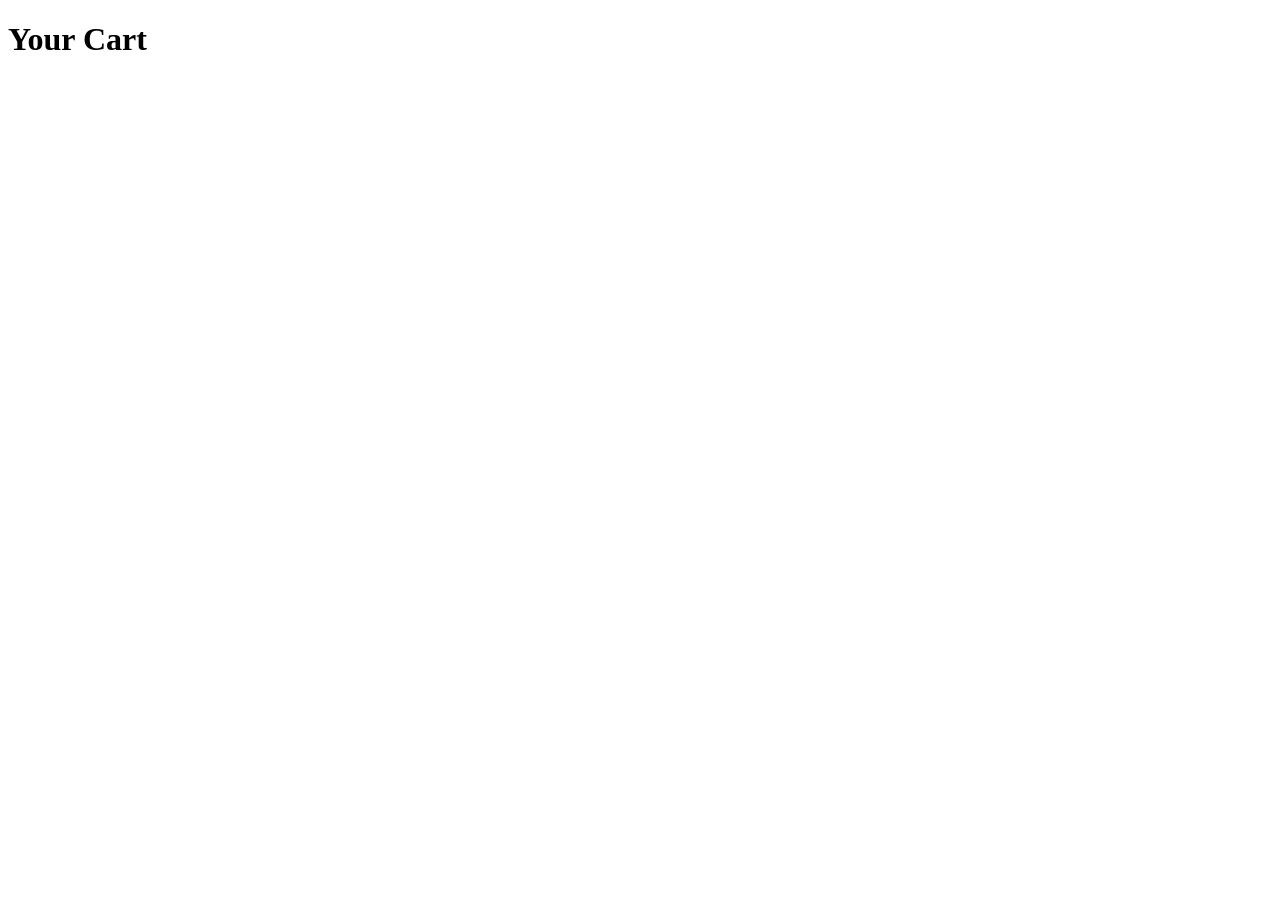
==== cart.html @ 101dc2a3 "Add files via upload" ====
<!DOCTYPE html>
<html lang="en">
<head>
  <meta charset="UTF-8">
  <meta name="viewport" content="width=device-width, initial-scale=1">
  <title>Your Cart — IA STORE</title>
  <meta name="theme-color" content="#142B45">
  <link rel="preconnect" href="https://fonts.googleapis.com">
  <link rel="preconnect" href="https://fonts.gstatic.com" crossorigin>
  <link href="https://fonts.googleapis.com/css2?family=Cormorant+Garamond:wght@400;500;600&family=Jost:wght@300;400;500;600&display=swap" rel="stylesheet">
  <link rel="stylesheet" href="css/style.css">
  <link rel="stylesheet" href="css/cart.css">
</head>
<body data-page="cart">
  <div id="site-header"></div>

  <main class="page">
    <h1 class="page__title">Your Cart</h1>
    <div id="cart-root"></div>
  </main>

  <div id="site-footer"></div>
  <script type="module" src="js/cart.js"></script>
</body>
</html>
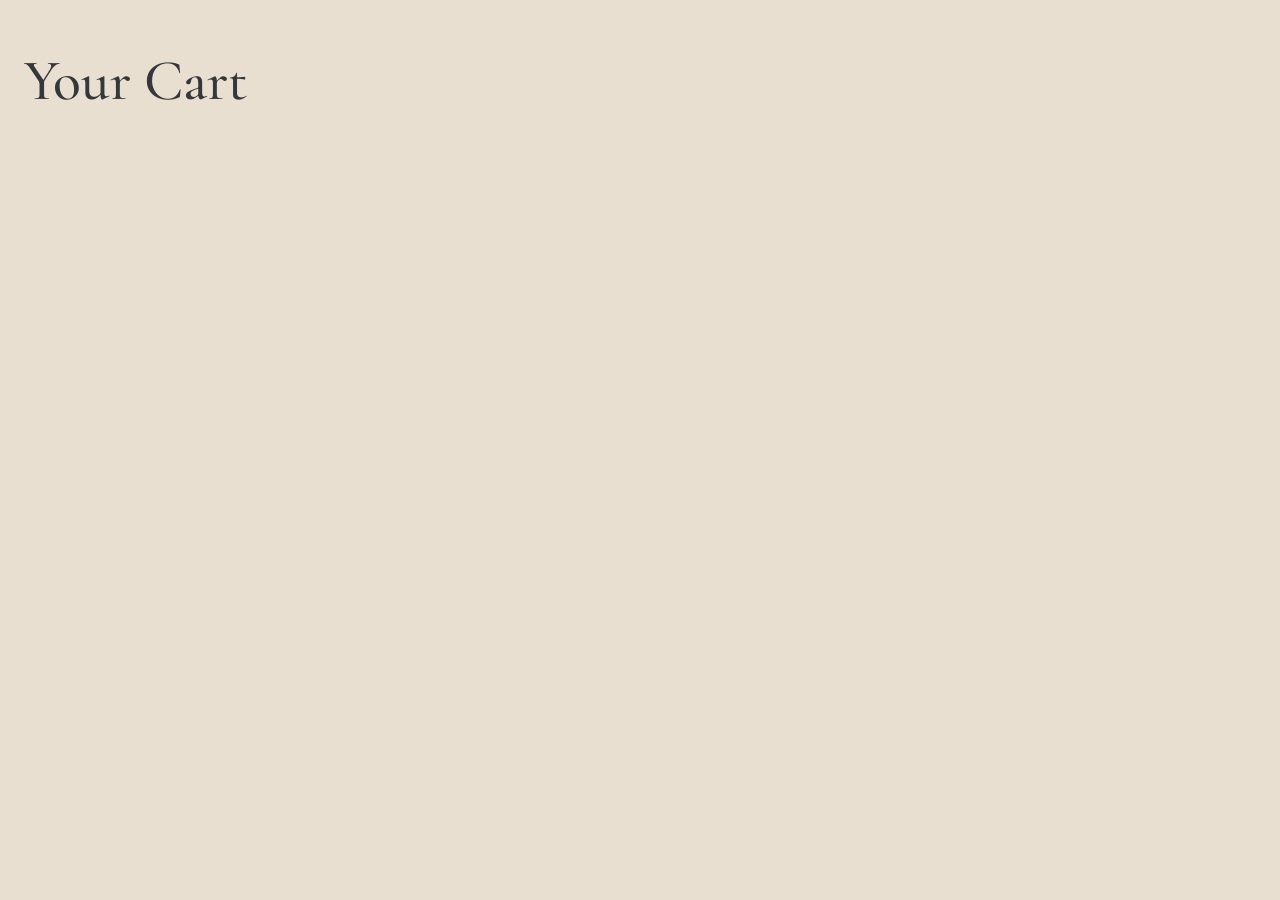
==== commit e35ca029: "Update cart.html" ====
--- a/cart.html
+++ b/cart.html
@@ -8,8 +8,8 @@
   <link rel="preconnect" href="https://fonts.googleapis.com">
   <link rel="preconnect" href="https://fonts.gstatic.com" crossorigin>
   <link href="https://fonts.googleapis.com/css2?family=Cormorant+Garamond:wght@400;500;600&family=Jost:wght@300;400;500;600&display=swap" rel="stylesheet">
-  <link rel="stylesheet" href="css/style.css">
-  <link rel="stylesheet" href="css/cart.css">
+  <link rel="stylesheet" href="style.css">
+  <link rel="stylesheet" href="cart.css">
 </head>
 <body data-page="cart">
   <div id="site-header"></div>
@@ -20,6 +20,6 @@
   </main>
 
   <div id="site-footer"></div>
-  <script type="module" src="js/cart.js"></script>
+  <script type="module" src="cart.js"></script>
 </body>
-</html>+</html>
--- a/style.css
+++ b/style.css
@@ -0,0 +1,345 @@
+/* IA STORE — global styles: tokens, base, navbar, hero, sections, cards, footer, shared UI */
+
+:root {
+  --beige: #E9DFD0;
+  --beige-2: #DFD2BE;
+  --navy: #142B45;
+  --navy-2: #1d3a5c;
+  --ink: #34373C;
+  --warm: #FAF8F4;
+  --line: rgba(20, 43, 69, .16);
+  --muted: rgba(52, 55, 60, .68);
+  --ok: #2f6b4f;
+  --warn: #9a6a12;
+  --bad: #9b2c2c;
+  --shadow: 0 18px 38px -22px rgba(20, 43, 69, .55);
+  --shadow-sm: 0 6px 16px -10px rgba(20, 43, 69, .45);
+  --radius: 8px;
+  --nav-h: 68px;
+  --maxw: 1320px;
+  --serif: "Cormorant Garamond", Georgia, "Times New Roman", serif;
+  --sans: "Jost", system-ui, -apple-system, "Segoe UI", Roboto, sans-serif;
+  --ease: cubic-bezier(.2, .7, .2, 1);
+}
+
+*, *::before, *::after { box-sizing: border-box; }
+html { scroll-behavior: smooth; -webkit-text-size-adjust: 100%; scroll-padding-top: calc(var(--nav-h) + 12px); }
+body {
+  margin: 0;
+  background: var(--beige);
+  color: var(--ink);
+  font-family: var(--sans);
+  font-size: 16px;
+  line-height: 1.6;
+  -webkit-font-smoothing: antialiased;
+}
+body.no-scroll { overflow: hidden; }
+img { max-width: 100%; display: block; }
+a { color: inherit; text-decoration: none; }
+button, input, select, textarea { font: inherit; color: inherit; }
+button { cursor: pointer; }
+h1, h2, h3, h4 { font-family: var(--serif); font-weight: 500; line-height: 1.15; margin: 0; color: var(--ink); }
+p { margin: 0 0 1em; }
+[hidden] { display: none !important; }
+code { background: rgba(20, 43, 69, .08); padding: .1em .4em; border-radius: 4px; font-size: .9em; }
+.muted { color: var(--muted); }
+img.is-broken { visibility: hidden; }
+:focus-visible { outline: 2px solid var(--navy); outline-offset: 2px; }
+
+/* ---------- Buttons ---------- */
+.btn {
+  display: inline-flex; align-items: center; justify-content: center; gap: .5rem;
+  padding: .95rem 1.9rem;
+  border: 1px solid var(--navy);
+  background: var(--navy); color: var(--beige);
+  font-weight: 500; font-size: .78rem; letter-spacing: .16em; text-transform: uppercase;
+  border-radius: 2px; text-align: center;
+  transition: background .3s var(--ease), color .3s var(--ease), transform .3s var(--ease), box-shadow .3s var(--ease);
+}
+.btn:hover { background: var(--navy-2); transform: translateY(-1px); box-shadow: var(--shadow-sm); }
+.btn:active { transform: translateY(0); }
+.btn--outline { background: transparent; color: var(--navy); }
+.btn--outline:hover { background: var(--navy); color: var(--beige); }
+.btn--light { background: var(--beige); color: var(--navy); border-color: var(--beige); }
+.btn--light:hover { background: var(--warm); }
+.btn--sm { padding: .62rem 1.1rem; font-size: .72rem; }
+.btn--lg { padding: 1.1rem 2rem; font-size: .82rem; }
+.btn--block { display: flex; width: 100%; }
+.btn--danger { background: transparent; color: var(--bad); border-color: var(--bad); }
+.btn--danger:hover { background: var(--bad); color: #fff; }
+.btn[disabled], .btn.is-disabled { opacity: .45; pointer-events: none; }
+.linklike { background: none; border: 0; padding: 0; color: var(--navy); text-decoration: underline; font-size: inherit; }
+.link-arrow { font-size: .85rem; letter-spacing: .08em; text-transform: uppercase; border-bottom: 1px solid currentColor; padding-bottom: 2px; color: var(--navy); }
+.link-arrow:hover { opacity: .7; }
+.icon-btn { background: none; border: 0; font-size: 1.8rem; line-height: 1; padding: .2rem .5rem; color: inherit; }
+
+/* ---------- Navbar ---------- */
+.nav { position: sticky; top: 0; z-index: 60; background: var(--navy); color: var(--beige); transition: box-shadow .3s; }
+.nav--scrolled { box-shadow: 0 8px 24px -14px rgba(0, 0, 0, .6); }
+.nav__inner {
+  max-width: var(--maxw); margin: 0 auto; height: var(--nav-h);
+  padding: 0 24px; display: flex; align-items: center; gap: 28px;
+}
+.nav__logo { display: inline-flex; align-items: center; height: 100%; flex-shrink: 0; }
+.nav__logo img { height: 40px; width: auto; }
+.wordmark { font-family: var(--serif); font-size: 1.7rem; letter-spacing: .28em; font-weight: 500; color: var(--beige); }
+.nav__links { display: flex; gap: 30px; margin: 0 auto; }
+.nav__links a {
+  position: relative; font-size: .78rem; letter-spacing: .16em; text-transform: uppercase; padding: 6px 0;
+  color: rgba(233, 223, 208, .82); transition: color .25s;
+}
+.nav__links a::after {
+  content: ""; position: absolute; left: 0; right: 0; bottom: 0; height: 1px; background: var(--beige);
+  transform: scaleX(0); transform-origin: left; transition: transform .35s var(--ease);
+}
+.nav__links a:hover, .nav__links a.is-active { color: var(--beige); }
+.nav__links a:hover::after, .nav__links a.is-active::after { transform: scaleX(1); }
+.nav__actions { display: flex; align-items: center; gap: 6px; margin-left: auto; }
+.nav__links + .nav__actions { margin-left: 0; }
+.nav__btn {
+  position: relative; display: inline-flex; align-items: center; justify-content: center;
+  width: 44px; height: 44px; background: none; border: 0; color: var(--beige); border-radius: 50%;
+  transition: background .25s;
+}
+.nav__btn:hover { background: rgba(233, 223, 208, .12); }
+.nav__count {
+  position: absolute; top: 4px; right: 2px; min-width: 18px; height: 18px; padding: 0 5px;
+  border-radius: 9px; background: var(--beige); color: var(--navy);
+  font-size: .68rem; font-weight: 600; line-height: 18px; text-align: center;
+}
+.nav__burger { display: none; width: 44px; height: 44px; background: none; border: 0; padding: 12px 10px; flex-direction: column; justify-content: space-between; }
+.nav__burger span { display: block; height: 1.5px; background: var(--beige); transition: transform .3s var(--ease), opacity .2s; }
+.nav--open .nav__burger span:nth-child(1) { transform: translateY(8.25px) rotate(45deg); }
+.nav--open .nav__burger span:nth-child(2) { opacity: 0; }
+.nav--open .nav__burger span:nth-child(3) { transform: translateY(-8.25px) rotate(-45deg); }
+.nav__backdrop { position: fixed; inset: 0; background: rgba(10, 20, 33, .55); opacity: 0; pointer-events: none; transition: opacity .3s; z-index: 55; }
+.nav__backdrop.is-on { opacity: 1; pointer-events: auto; }
+
+.search { position: fixed; top: var(--nav-h); left: 0; right: 0; z-index: 58; background: var(--navy-2); padding: 16px 24px; border-top: 1px solid rgba(233, 223, 208, .15); }
+.search__form { max-width: 760px; margin: 0 auto; display: flex; gap: 10px; align-items: center; }
+.search__input {
+  flex: 1; background: transparent; border: 0; border-bottom: 1px solid rgba(233, 223, 208, .5);
+  color: var(--beige); padding: 10px 2px; font-size: 1.05rem; outline: none;
+}
+.search__input::placeholder { color: rgba(233, 223, 208, .55); }
+.search__close { background: none; border: 0; color: var(--beige); font-size: 1.8rem; line-height: 1; padding: 0 8px; }
+
+/* ---------- Hero ---------- */
+.hero {
+  position: relative; width: calc(100% - 32px); max-width: 1680px; margin: 16px auto 0;
+  border-radius: 10px; overflow: hidden; background: var(--navy);
+  aspect-ratio: 16 / 9; max-height: calc(100vh - var(--nav-h) - 32px); min-height: 380px;
+  box-shadow: var(--shadow);
+}
+.hero__img { width: 100%; height: 100%; object-fit: cover; object-position: 50% 40%; }
+.hero::after {
+  content: ""; position: absolute; inset: auto 0 0 0; height: 32%; pointer-events: none;
+  background: linear-gradient(to top, rgba(10, 20, 33, .45), transparent);
+}
+.hero__btn {
+  position: absolute; z-index: 2; left: 50%; bottom: 7%; transform: translateX(-50%);
+  padding: 1.05rem 2.8rem; font-size: .82rem; letter-spacing: .24em; box-shadow: 0 14px 30px -14px rgba(0, 0, 0, .7);
+  border-color: rgba(233, 223, 208, .55); animation: heroIn 1s var(--ease) .4s both;
+}
+.hero__btn:hover { transform: translateX(-50%) translateY(-2px); background: var(--navy-2); }
+@keyframes heroIn { from { opacity: 0; transform: translateX(-50%) translateY(14px); } to { opacity: 1; transform: translateX(-50%); } }
+
+/* ---------- Sections ---------- */
+.section { max-width: var(--maxw); margin: 0 auto; padding: 84px 24px 0; }
+.section__head { display: flex; align-items: flex-end; justify-content: space-between; gap: 16px; margin-bottom: 32px; }
+.section__title { font-size: clamp(2rem, 3.4vw, 2.9rem); letter-spacing: .01em; }
+.eyebrow { font-size: .74rem; letter-spacing: .24em; text-transform: uppercase; color: var(--muted); margin-bottom: .8rem; }
+.eyebrow--light { color: rgba(233, 223, 208, .7); }
+
+/* Category tiles */
+.cat-grid { display: grid; grid-template-columns: repeat(4, 1fr); gap: 16px; }
+.cat {
+  position: relative; display: block; overflow: hidden; border-radius: var(--radius);
+  aspect-ratio: 3 / 4; background: linear-gradient(160deg, var(--navy-2), var(--navy));
+}
+.cat--wide { grid-column: span 2; aspect-ratio: auto; }
+.cat img { position: absolute; inset: 0; width: 100%; height: 100%; object-fit: cover; transition: transform 1s var(--ease); }
+.cat::after { content: ""; position: absolute; inset: 0; background: linear-gradient(to top, rgba(10, 20, 33, .72), transparent 55%); }
+.cat:hover img { transform: scale(1.06); }
+.cat__label { position: absolute; z-index: 1; left: 20px; right: 20px; bottom: 18px; color: var(--beige); display: flex; flex-direction: column; }
+.cat__label strong { font-family: var(--serif); font-weight: 500; font-size: 1.9rem; letter-spacing: .02em; }
+.cat__label em { font-style: normal; font-size: .72rem; letter-spacing: .2em; text-transform: uppercase; opacity: 0; transform: translateY(6px); transition: .4s var(--ease); }
+.cat:hover .cat__label em { opacity: .9; transform: none; }
+
+/* Product grid & cards */
+.grid { display: grid; grid-template-columns: repeat(4, 1fr); gap: 28px 20px; }
+.card { background: transparent; }
+.card__media { position: relative; display: block; overflow: hidden; border-radius: var(--radius); background: var(--warm); aspect-ratio: 4 / 5; }
+.card__img { position: absolute; inset: 0; width: 100%; height: 100%; object-fit: cover; transition: transform .9s var(--ease), opacity .5s; }
+.card__img--alt { opacity: 0; }
+.card:hover .card__media:has(.card__img--alt) .card__img:first-child { opacity: 0; }
+.card:hover .card__img--alt { opacity: 1; }
+.card:hover .card__img { transform: scale(1.04); }
+.card.is-soldout .card__img { filter: grayscale(.6); opacity: .75; }
+.card.is-soldout:hover .card__img--alt { opacity: .75; }
+.ph { position: absolute; inset: 0; display: grid; place-items: center; font-family: var(--serif); font-size: 3rem; letter-spacing: .1em; color: rgba(20, 43, 69, .25); background: var(--warm); }
+.ph--lg { font-size: 6rem; }
+.card__badges { position: absolute; top: 12px; left: 12px; display: flex; flex-direction: column; gap: 6px; align-items: flex-start; }
+.badge { display: inline-block; padding: 4px 10px; font-size: .66rem; letter-spacing: .14em; text-transform: uppercase; font-weight: 500; border-radius: 2px; }
+.badge--new { background: var(--navy); color: var(--beige); }
+.badge--sale { background: var(--beige); color: var(--navy); border: 1px solid var(--navy); }
+.badge--out { background: var(--ink); color: var(--warm); }
+.card__body { padding: 14px 2px 0; }
+.card__cat { font-size: .68rem; letter-spacing: .2em; text-transform: uppercase; color: var(--muted); }
+.card__name { font-family: var(--sans); font-size: 1rem; font-weight: 500; margin: 4px 0 6px; line-height: 1.35; }
+.card__name a:hover { text-decoration: underline; text-underline-offset: 3px; }
+.card__price { display: flex; gap: 10px; align-items: baseline; flex-wrap: wrap; }
+.price { font-weight: 500; color: var(--ink); }
+.price--lg { font-family: var(--serif); font-size: 1.9rem; }
+.price-old { color: var(--muted); font-size: .9em; }
+.card__colors { display: flex; gap: 6px; margin-top: 10px; }
+.dot { width: 14px; height: 14px; border-radius: 50%; border: 1px solid rgba(20, 43, 69, .3); }
+.card__sizes { display: flex; flex-wrap: wrap; gap: 6px; margin: 12px 0; }
+.card__view { width: 100%; }
+.card--skeleton .card__media { background: linear-gradient(100deg, var(--beige-2) 30%, var(--warm) 50%, var(--beige-2) 70%); background-size: 200% 100%; animation: shimmer 1.4s infinite linear; }
+.card--skeleton i { display: block; height: 12px; margin: 14px 0 0; width: 70%; background: var(--beige-2); border-radius: 4px; }
+.card--skeleton i + i { width: 40%; }
+@keyframes shimmer { to { background-position: -200% 0; } }
+
+/* Best sellers — dark showcase with horizontal scroller */
+.best { background: var(--navy); margin-top: 84px; padding-bottom: 84px; color: var(--beige); }
+.best .section { padding-top: 72px; }
+.best .section__title, .best .card__name, .best .price { color: var(--beige); }
+.best .card__cat, .best .price-old { color: rgba(233, 223, 208, .62); }
+.best .btn--outline { color: var(--beige); border-color: rgba(233, 223, 208, .6); }
+.best .btn--outline:hover { background: var(--beige); color: var(--navy); }
+.best .chip { border-color: rgba(233, 223, 208, .4); color: var(--beige); }
+.best .chip.is-active { background: var(--beige); color: var(--navy); }
+.best .dot { border-color: rgba(233, 223, 208, .5); }
+.carousel { display: flex; gap: 22px; overflow-x: auto; scroll-snap-type: x mandatory; padding-bottom: 12px; scrollbar-width: thin; scrollbar-color: rgba(233, 223, 208, .4) transparent; }
+.carousel .card { flex: 0 0 min(300px, 78%); scroll-snap-align: start; }
+.carousel .card__media { aspect-ratio: 3 / 4; }
+.rank { position: absolute; right: 14px; bottom: 8px; font-family: var(--serif); font-size: 3.4rem; line-height: 1; color: rgba(250, 248, 244, .9); text-shadow: 0 2px 14px rgba(0, 0, 0, .35); }
+.carousel-nav { display: flex; gap: 8px; }
+.carousel-nav button { width: 44px; height: 44px; border-radius: 50%; background: transparent; border: 1px solid rgba(233, 223, 208, .5); color: var(--beige); font-size: 1.1rem; transition: .3s; }
+.carousel-nav button:hover { background: var(--beige); color: var(--navy); }
+
+/* Promo */
+.promo { margin-top: 84px; background: var(--navy); color: var(--beige); text-align: center; padding: 84px 24px; position: relative; overflow: hidden; }
+.promo::before, .promo::after { content: ""; position: absolute; width: 360px; height: 360px; border-radius: 50%; border: 1px solid rgba(233, 223, 208, .12); }
+.promo::before { left: -120px; top: -140px; }
+.promo::after { right: -140px; bottom: -160px; }
+.promo__inner { position: relative; z-index: 1; max-width: 720px; margin: 0 auto; }
+.promo__title { color: var(--beige); font-size: clamp(2.2rem, 5vw, 3.8rem); margin-bottom: 1.6rem; }
+
+/* Brand statement */
+.statement { padding: 110px 24px; text-align: center; }
+.statement__inner { max-width: 820px; margin: 0 auto; }
+.statement__quote { margin: 0 0 1.4rem; font-family: var(--serif); font-size: clamp(2.4rem, 6vw, 4.6rem); line-height: 1.05; text-transform: uppercase; letter-spacing: .06em; color: var(--navy); }
+.statement__text { color: var(--muted); max-width: 560px; margin: 0 auto; }
+
+/* Notices */
+.notice { grid-column: 1 / -1; text-align: center; background: var(--warm); border: 1px solid var(--line); border-radius: var(--radius); padding: 48px 24px; }
+.notice h3 { font-size: 1.8rem; margin-bottom: .5rem; }
+.notice p { color: var(--muted); max-width: 520px; margin: 0 auto 1.2rem; }
+
+/* Chips, swatches, qty (shared) */
+.chips { display: flex; flex-wrap: wrap; gap: 8px; }
+.chip {
+  min-width: 42px; padding: 7px 14px; background: transparent; border: 1px solid var(--line); border-radius: 2px;
+  font-size: .85rem; letter-spacing: .04em; transition: .2s;
+}
+.chip:hover:not(:disabled) { border-color: var(--navy); }
+.chip.is-active { background: var(--navy); border-color: var(--navy); color: var(--beige); }
+.chip.is-out { color: rgba(52, 55, 60, .4); text-decoration: line-through; background: repeating-linear-gradient(135deg, transparent 0 6px, rgba(20, 43, 69, .05) 6px 7px); cursor: not-allowed; }
+.chip--sm { min-width: 34px; padding: 3px 9px; font-size: .75rem; }
+.swatches { display: flex; flex-wrap: wrap; gap: 10px; }
+.swatch { width: 26px; height: 26px; border-radius: 50%; background: var(--c, #ccc); border: 1px solid rgba(20, 43, 69, .3); padding: 0; position: relative; transition: transform .2s; }
+.swatch:hover { transform: scale(1.1); }
+.swatch.is-active { box-shadow: 0 0 0 2px var(--beige), 0 0 0 3px var(--navy); }
+.swatch--lg { width: 34px; height: 34px; }
+.qty { display: inline-flex; align-items: center; border: 1px solid var(--line); border-radius: 2px; background: var(--warm); }
+.qty button { width: 40px; height: 40px; background: none; border: 0; font-size: 1.2rem; }
+.qty button:disabled { opacity: .35; cursor: not-allowed; }
+.qty span { min-width: 36px; text-align: center; font-weight: 500; }
+
+/* Footer */
+.footer { background: var(--navy); color: rgba(233, 223, 208, .85); margin-top: 110px; }
+.footer__inner { max-width: var(--maxw); margin: 0 auto; padding: 64px 24px 40px; display: grid; grid-template-columns: 1.4fr 1fr 1fr 1.6fr; gap: 40px; }
+.footer h4 { color: var(--beige); font-family: var(--sans); font-size: .76rem; letter-spacing: .22em; text-transform: uppercase; margin-bottom: 1rem; }
+.footer a { display: block; padding: 3px 0; font-size: .92rem; color: rgba(233, 223, 208, .75); }
+.footer a:hover { color: var(--beige); }
+.footer__logo { font-family: var(--serif); font-size: 2rem; letter-spacing: .26em; color: var(--beige); margin-bottom: .6rem; }
+.footer__note { font-size: .88rem; color: rgba(233, 223, 208, .7); margin-bottom: .6rem; }
+.footer__bar { max-width: var(--maxw); margin: 0 auto; padding: 20px 24px 28px; border-top: 1px solid rgba(233, 223, 208, .14); display: flex; justify-content: space-between; gap: 12px; font-size: .8rem; color: rgba(233, 223, 208, .6); }
+.footer__bar a { display: inline; font-size: .8rem; }
+
+/* Toasts */
+.toast-wrap { position: fixed; z-index: 200; left: 50%; bottom: 24px; transform: translateX(-50%); display: flex; flex-direction: column; gap: 8px; align-items: center; pointer-events: none; width: calc(100% - 32px); max-width: 420px; }
+.toast { background: var(--navy); color: var(--beige); padding: 12px 20px; border-radius: 4px; box-shadow: var(--shadow); font-size: .92rem; opacity: 0; transform: translateY(12px); transition: .35s var(--ease); text-align: center; }
+.toast.is-in { opacity: 1; transform: none; }
+.toast--error { background: var(--bad); color: #fff; }
+.toast--success { background: var(--ok); color: #fff; }
+
+/* Reveal on scroll */
+.js .reveal { opacity: 0; transform: translateY(22px); transition: opacity .8s var(--ease), transform .8s var(--ease); }
+.js .reveal.is-in { opacity: 1; transform: none; }
+
+/* Forms (shared with checkout + admin) */
+.form-grid { display: grid; grid-template-columns: 1fr 1fr; gap: 16px; }
+.field { display: flex; flex-direction: column; gap: 6px; font-size: .78rem; letter-spacing: .1em; text-transform: uppercase; color: var(--muted); }
+.field--wide { grid-column: 1 / -1; }
+.field input, .field select, .field textarea, .input {
+  width: 100%; padding: 12px 14px; background: var(--warm); border: 1px solid var(--line); border-radius: 3px;
+  font-size: 1rem; letter-spacing: 0; text-transform: none; color: var(--ink); transition: border-color .2s, box-shadow .2s;
+}
+.field input:focus, .field select:focus, .field textarea:focus, .input:focus { outline: none; border-color: var(--navy); box-shadow: 0 0 0 3px rgba(20, 43, 69, .12); }
+.check { display: flex; align-items: center; gap: 10px; padding: 4px 0; font-size: .95rem; cursor: pointer; }
+.check input { width: 18px; height: 18px; accent-color: var(--navy); }
+.form-error { color: var(--bad); min-height: 1.4em; font-size: .92rem; margin: 10px 0; }
+.form-error a { text-decoration: underline; }
+
+/* ---------- Responsive ---------- */
+@media (max-width: 1100px) {
+  .grid { grid-template-columns: repeat(3, 1fr); }
+  .footer__inner { grid-template-columns: 1fr 1fr; }
+}
+@media (max-width: 900px) {
+  .nav__inner { padding: 0 12px; gap: 6px; position: relative; }
+  .nav__actions, .nav__links + .nav__actions { margin-left: auto; }
+  .nav__burger { display: flex; }
+  .wordmark { font-size: 1.35rem; letter-spacing: .2em; }
+  .nav__logo { position: absolute; left: 50%; transform: translateX(-50%); }
+  .nav__links {
+    position: fixed; top: 0; bottom: 0; left: 0; width: min(78%, 320px); margin: 0; z-index: 62;
+    flex-direction: column; gap: 0; padding: 88px 28px 28px; background: var(--navy);
+    transform: translateX(-102%); transition: transform .4s var(--ease); box-shadow: 20px 0 40px -20px rgba(0, 0, 0, .6);
+  }
+  .nav--open .nav__links { transform: none; }
+  .nav__links a { padding: 16px 0; font-size: .9rem; border-bottom: 1px solid rgba(233, 223, 208, .12); }
+  .nav__links a::after { display: none; }
+  .nav__burger { position: relative; z-index: 63; }
+  .cat-grid { grid-template-columns: repeat(2, 1fr); gap: 12px; }
+  .cat--wide { aspect-ratio: 3 / 2; }
+  .cat__label strong { font-size: 1.5rem; }
+  .cat__label em { opacity: .9; transform: none; }
+}
+@media (max-width: 700px) {
+  .section { padding: 60px 16px 0; }
+  .hero { width: calc(100% - 20px); margin-top: 10px; aspect-ratio: 4 / 3; min-height: 0; border-radius: 8px; }
+  .hero__img { object-position: 57% 40%; }
+  .hero__btn { bottom: 8%; padding: .95rem 2.2rem; font-size: .78rem; }
+  .grid { grid-template-columns: repeat(2, 1fr); gap: 22px 12px; }
+  .card__name { font-size: .92rem; }
+  .card__sizes { gap: 4px; }
+  .chip--sm { min-width: 30px; padding: 3px 7px; }
+  .best, .promo { margin-top: 60px; }
+  .best .section { padding-top: 56px; }
+  .promo { padding: 64px 20px; }
+  .statement { padding: 80px 20px; }
+  .footer { margin-top: 80px; }
+  .footer__inner { grid-template-columns: 1fr; gap: 28px; padding-top: 48px; }
+  .footer__bar { flex-direction: column; align-items: center; text-align: center; }
+  .form-grid { grid-template-columns: 1fr; }
+  .carousel-nav { display: none; }
+}
+@media (prefers-reduced-motion: reduce) {
+  html { scroll-behavior: auto; }
+  *, *::before, *::after { animation-duration: .01ms !important; transition-duration: .01ms !important; }
+  .js .reveal { opacity: 1; transform: none; }
+}
--- a/cart.css
+++ b/cart.css
@@ -0,0 +1,68 @@
+/* IA STORE — Cart & Checkout pages */
+
+.page { max-width: var(--maxw); margin: 0 auto; padding: 48px 24px 0; }
+.page__title { font-size: clamp(2.4rem, 5vw, 3.6rem); margin-bottom: 32px; }
+.cart__layout { display: grid; grid-template-columns: minmax(0, 1fr) 380px; gap: 40px; align-items: start; }
+.cart-loading { padding: 60px 0; color: var(--muted); }
+
+/* Cart lines */
+.cart__lines { display: flex; flex-direction: column; border-top: 1px solid var(--line); }
+.line {
+  display: grid; grid-template-columns: 110px minmax(0, 1fr) auto 110px 36px; gap: 18px; align-items: center;
+  padding: 20px 0; border-bottom: 1px solid var(--line);
+}
+.line.is-bad { background: rgba(155, 44, 44, .06); }
+.line__img { display: block; aspect-ratio: 4 / 5; border-radius: 6px; overflow: hidden; background: var(--warm); position: relative; }
+.line__img img { width: 100%; height: 100%; object-fit: cover; }
+.line__name { font-weight: 500; font-size: 1.05rem; display: block; margin-bottom: 4px; }
+.line__name:hover { text-decoration: underline; }
+.line__meta, .line__unit { font-size: .88rem; color: var(--muted); }
+.line__size { display: inline-flex; align-items: center; gap: 8px; font-size: .78rem; letter-spacing: .12em; text-transform: uppercase; color: var(--muted); margin: 6px 0; }
+.line__size select { padding: 5px 8px; background: var(--warm); border: 1px solid var(--line); border-radius: 3px; font-size: .9rem; letter-spacing: 0; text-transform: none; color: var(--ink); }
+.line__warn { color: var(--bad); font-size: .85rem; margin: 6px 0 0; }
+.line__total { text-align: right; font-weight: 500; }
+.line__remove { background: none; border: 0; font-size: 1.6rem; line-height: 1; color: var(--muted); width: 36px; height: 36px; border-radius: 50%; transition: .2s; }
+.line__remove:hover { background: rgba(155, 44, 44, .12); color: var(--bad); }
+
+/* Summary */
+.summary { background: var(--warm); border: 1px solid var(--line); border-radius: var(--radius); padding: 28px; position: sticky; top: calc(var(--nav-h) + 20px); }
+.summary h2 { font-size: 1.8rem; margin-bottom: 18px; }
+.summary__row { display: flex; justify-content: space-between; gap: 12px; padding: 10px 0; border-bottom: 1px solid var(--line); font-size: .95rem; }
+.summary__total { font-size: 1.2rem; font-weight: 600; border-bottom: 0; padding-bottom: 18px; }
+.summary .btn { margin-top: 10px; }
+.summary .link-arrow { display: inline-block; margin-top: 18px; }
+
+/* Checkout */
+.checkout-form { background: var(--warm); border: 1px solid var(--line); border-radius: var(--radius); padding: 32px; }
+.checkout-form h2 { font-size: 1.8rem; margin-bottom: 20px; }
+.pay-note { margin: 20px 0 0; font-size: .9rem; color: var(--muted); }
+.sum-items { list-style: none; margin: 0 0 8px; padding: 0; max-height: 360px; overflow-y: auto; }
+.sum-item { display: grid; grid-template-columns: 58px 1fr auto; gap: 12px; align-items: center; padding: 10px 0; border-bottom: 1px solid var(--line); }
+.sum-item.is-bad { background: rgba(155, 44, 44, .06); }
+.sum-item__img { position: relative; aspect-ratio: 4 / 5; background: var(--beige); border-radius: 4px; }
+.sum-item__img img { width: 100%; height: 100%; object-fit: cover; border-radius: 4px; }
+.sum-item__img span { position: absolute; top: -7px; right: -7px; min-width: 20px; height: 20px; padding: 0 5px; border-radius: 10px; background: var(--navy); color: var(--beige); font-size: .72rem; text-align: center; line-height: 20px; }
+.sum-item__info strong { display: block; font-weight: 500; font-size: .92rem; line-height: 1.3; }
+.sum-item__info small { color: var(--muted); display: block; }
+.sum-item__price { font-size: .92rem; font-weight: 500; }
+
+.success { max-width: 560px; margin: 24px auto 0; text-align: center; background: var(--warm); border: 1px solid var(--line); border-radius: var(--radius); padding: 48px 28px; }
+.success__mark { width: 68px; height: 68px; margin: 0 auto 18px; display: grid; place-items: center; border-radius: 50%; background: var(--navy); color: var(--beige); font-size: 2rem; }
+.success h2 { font-size: 2.1rem; margin-bottom: 14px; }
+.success p { color: var(--muted); }
+.success__number { font-family: var(--serif); font-size: 2.2rem; letter-spacing: .12em; color: var(--navy) !important; margin-bottom: 18px; }
+
+@media (max-width: 1000px) {
+  .cart__layout { grid-template-columns: 1fr; }
+  .summary { position: static; }
+}
+@media (max-width: 700px) {
+  .page { padding: 32px 16px 0; }
+  .line { grid-template-columns: 84px minmax(0, 1fr) 32px; grid-template-areas: "img info remove" "img qty total"; gap: 8px 14px; align-items: start; }
+  .line__img { grid-area: img; }
+  .line__info { grid-area: info; }
+  .line__remove { grid-area: remove; }
+  .line__qty { grid-area: qty; justify-self: start; }
+  .line__total { grid-area: total; align-self: center; }
+  .checkout-form { padding: 20px; }
+}
